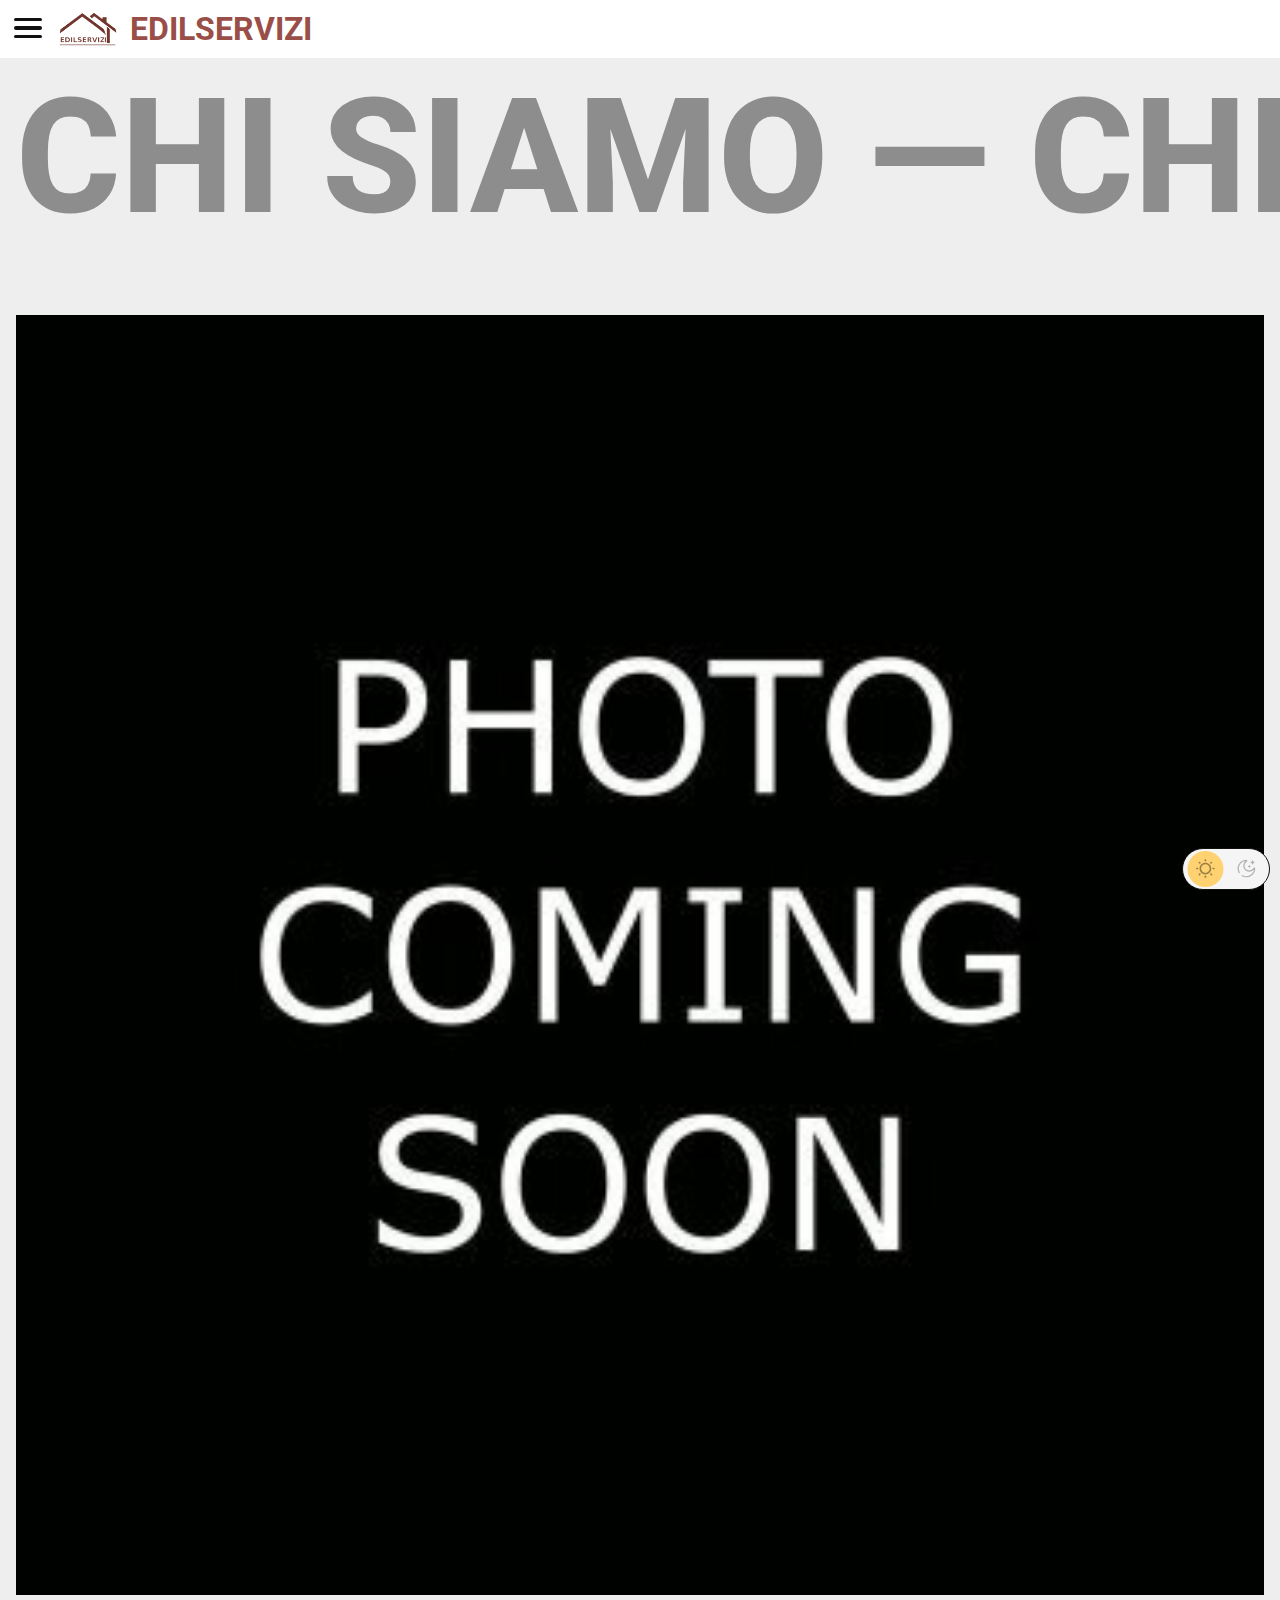
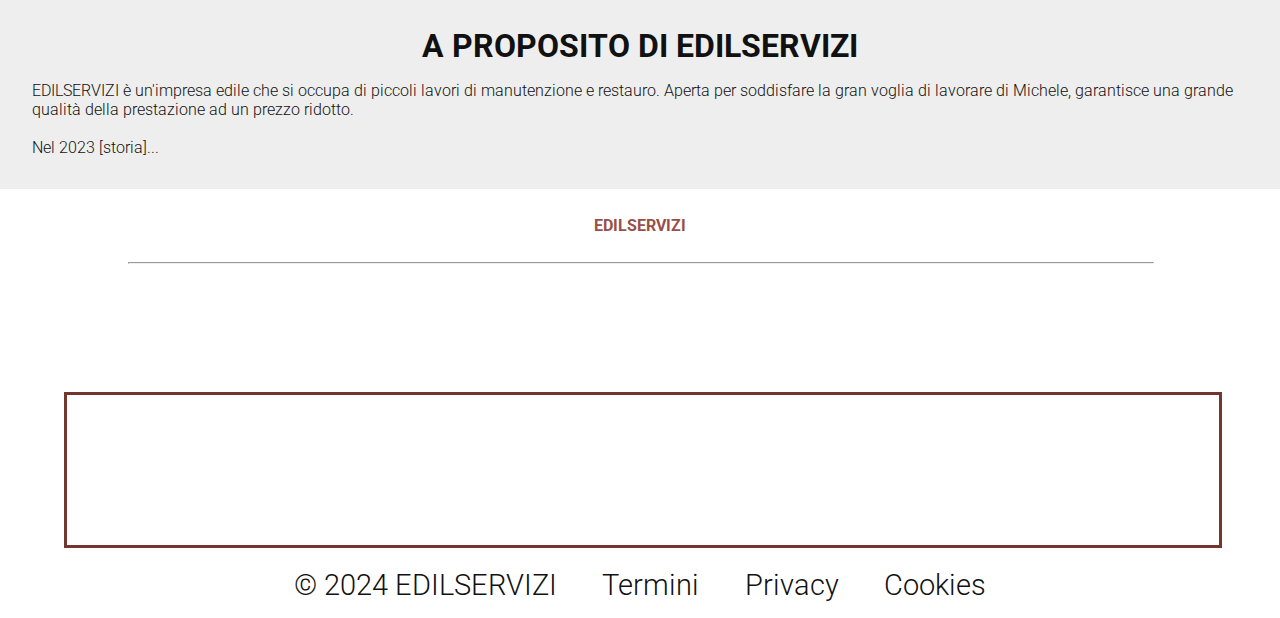
==== about.html @ 45cc283f "Update about.html" ====
<!DOCTYPE html>
<html lang="it" data-theme="dark">

<head>
    <meta charset="UTF-8">
    <meta name="viewport" content="width=device-width, initial-scale=1.0">
    <title>EdilServizi - info</title>


    <!-- Google tag (gtag.js) -->
    <script async src="https://www.googletagmanager.com/gtag/js?id=G-MM9E43FRGE"></script>
    <script>
      window.dataLayer = window.dataLayer || [];
      function gtag(){dataLayer.push(arguments);}
      gtag('js', new Date());
    
      gtag('config', 'G-MM9E43FRGE');
    </script>
    <script>
        //check local storage
        let localS = localStorage.getItem("theme"),
            themeToSet = localS;

        if (!localS) {
            themeToSet = window.matchMedia('(prefers-color-scheme: dark)').matches ? "dark" : "light";
        }

        document.documentElement.setAttribute("data-theme", themeToSet);
    </script>

    <link rel="shortcut icon" href="src/img/Loghi-EDILSERVIZI/Tiny/Tiny_logo_black.svg" type="image/x-icon" />

    <link rel="stylesheet" href="src/styles/style.css">
    <link rel="stylesheet" href="src/styles/about.css">
    <link rel="stylesheet" href="src/styles/navbar.css">
    <link rel="stylesheet" href="src/styles/footer.css">
</head>

<body>
    <!-- ------------------------ NAVBAR ------------------------ -->
    <header class="header">
        <input class="menuBTN" id="menu-BTN" type="checkbox"> <!-- pulsante del menu -->
        <label for="menu-BTN" class="menu_icon">
            <span class="nav_icon"></span> <!-- icona del menu -->
        </label>
        <a href="index.html" class="logo">EDILSERVIZI</a>
        <div class="menu_overlay">
            <ul class="menu">
                <li><a href="index.html">HOME</a></li>
                <li><a href="servizi.html">SERVIZI</a></li>
                <li><a href="contatti.html">CONTATTI</a></li>
                <li><a href="about.html" id="current">INFO</a></li>
            </ul>
        </div>

        <!-- ------------------------ THEME SWITCHER ------------------------ -->
        <div class="theme_switcher">
            <svg id="icon_sun" fill="var(--icon-sun)" height="24px" width="24px" version="1.1"
                xmlns="http://www.w3.org/2000/svg" viewBox="0 0 512 512" xmlns:xlink="http://www.w3.org/1999/xlink"
                enable-background="new 0 0 512 512">
                <g id="SVGRepo_bgCarrier" stroke-width="0" />
                <g id="SVGRepo_tracerCarrier" stroke-linecap="round" stroke-linejoin="round" />
                <g id="SVGRepo_iconCarrier">
                    <g>
                        <g>
                            <path
                                d="m256,105.5c-83.9,0-152.2,68.3-152.2,152.2 0,83.9 68.3,152.2 152.2,152.2 83.9,0 152.2-68.3 152.2-152.2 0-84-68.3-152.2-152.2-152.2zm0,263.5c-61.4,0-111.4-50-111.4-111.4 0-61.4 50-111.4 111.4-111.4 61.4,0 111.4,50 111.4,111.4 0,61.4-50,111.4-111.4,111.4z" />
                            <path
                                d="m256,74.8c11.3,0 20.4-9.1 20.4-20.4v-23c0-11.3-9.1-20.4-20.4-20.4-11.3,0-20.4,9.1-20.4,20.4v23c2.84217e-14,11.3 9.1,20.4 20.4,20.4z" />
                            <path
                                d="m256,437.2c-11.3,0-20.4,9.1-20.4,20.4v22.9c0,11.3 9.1,20.4 20.4,20.4 11.3,0 20.4-9.1 20.4-20.4v-22.9c0-11.2-9.1-20.4-20.4-20.4z" />
                            <path
                                d="m480.6,235.6h-23c-11.3,0-20.4,9.1-20.4,20.4 0,11.3 9.1,20.4 20.4,20.4h23c11.3,0 20.4-9.1 20.4-20.4 0-11.3-9.1-20.4-20.4-20.4z" />
                            <path
                                d="m54.4,235.6h-23c-11.3,0-20.4,9.1-20.4,20.4 0,11.3 9.1,20.4 20.4,20.4h22.9c11.3,0 20.4-9.1 20.4-20.4 0.1-11.3-9.1-20.4-20.3-20.4z" />
                            <path
                                d="M400.4,82.8L384.1,99c-8,8-8,20.9,0,28.9s20.9,8,28.9,0l16.2-16.2c8-8,8-20.9,0-28.9S408.3,74.8,400.4,82.8z" />
                            <path
                                d="m99,384.1l-16.2,16.2c-8,8-8,20.9 0,28.9 8,8 20.9,8 28.9,0l16.2-16.2c8-8 8-20.9 0-28.9s-20.9-7.9-28.9,0z" />
                            <path
                                d="m413,384.1c-8-8-20.9-8-28.9,0-8,8-8,20.9 0,28.9l16.2,16.2c8,8 20.9,8 28.9,0 8-8 8-20.9 0-28.9l-16.2-16.2z" />
                            <path
                                d="m99,127.9c8,8 20.9,8 28.9,0 8-8 8-20.9 0-28.9l-16.2-16.2c-8-8-20.9-8-28.9,0-8,8-8,20.9 0,28.9l16.2,16.2z" />
                        </g>
                    </g>
                </g>
            </svg>

            <svg id="icon_moon" fill="var(--icon-moon)" width="24px" height="24px" viewBox="0 0 24 24" fill="none"
                xmlns="http://www.w3.org/2000/svg">
                <g id="SVGRepo_bgCarrier" stroke-width="0" />
                <g id="SVGRepo_tracerCarrier" stroke-linecap="round" stroke-linejoin="round" />
                <g id="SVGRepo_iconCarrier">
                    <path
                        d="M19.9001 2.30719C19.7392 1.8976 19.1616 1.8976 19.0007 2.30719L18.5703 3.40247C18.5212 3.52752 18.4226 3.62651 18.298 3.67583L17.2067 4.1078C16.7986 4.26934 16.7986 4.849 17.2067 5.01054L18.298 5.44252C18.4226 5.49184 18.5212 5.59082 18.5703 5.71587L19.0007 6.81115C19.1616 7.22074 19.7392 7.22074 19.9001 6.81116L20.3305 5.71587C20.3796 5.59082 20.4782 5.49184 20.6028 5.44252L21.6941 5.01054C22.1022 4.849 22.1022 4.26934 21.6941 4.1078L20.6028 3.67583C20.4782 3.62651 20.3796 3.52752 20.3305 3.40247L19.9001 2.30719Z" />
                    <path
                        d="M16.0328 8.12967C15.8718 7.72009 15.2943 7.72009 15.1333 8.12967L14.9764 8.52902C14.9273 8.65407 14.8287 8.75305 14.7041 8.80237L14.3062 8.95987C13.8981 9.12141 13.8981 9.70107 14.3062 9.86261L14.7041 10.0201C14.8287 10.0694 14.9273 10.1684 14.9764 10.2935L15.1333 10.6928C15.2943 11.1024 15.8718 11.1024 16.0328 10.6928L16.1897 10.2935C16.2388 10.1684 16.3374 10.0694 16.462 10.0201L16.8599 9.86261C17.268 9.70107 17.268 9.12141 16.8599 8.95987L16.462 8.80237C16.3374 8.75305 16.2388 8.65407 16.1897 8.52902L16.0328 8.12967Z" />
                    <path
                        d="M21.0672 11.8568L20.4253 11.469L21.0672 11.8568ZM12.1432 2.93276L11.7553 2.29085V2.29085L12.1432 2.93276ZM7.37554 20.013C7.017 19.8056 6.5582 19.9281 6.3508 20.2866C6.14339 20.6452 6.26591 21.104 6.62446 21.3114L7.37554 20.013ZM2.68862 17.3755C2.89602 17.7341 3.35482 17.8566 3.71337 17.6492C4.07191 17.4418 4.19443 16.983 3.98703 16.6245L2.68862 17.3755ZM21.25 12C21.25 17.1086 17.1086 21.25 12 21.25V22.75C17.9371 22.75 22.75 17.9371 22.75 12H21.25ZM2.75 12C2.75 6.89137 6.89137 2.75 12 2.75V1.25C6.06294 1.25 1.25 6.06294 1.25 12H2.75ZM15.5 14.25C12.3244 14.25 9.75 11.6756 9.75 8.5H8.25C8.25 12.5041 11.4959 15.75 15.5 15.75V14.25ZM20.4253 11.469C19.4172 13.1373 17.5882 14.25 15.5 14.25V15.75C18.1349 15.75 20.4407 14.3439 21.7092 12.2447L20.4253 11.469ZM9.75 8.5C9.75 6.41182 10.8627 4.5828 12.531 3.57467L11.7553 2.29085C9.65609 3.5593 8.25 5.86509 8.25 8.5H9.75ZM12 2.75C11.9115 2.75 11.8077 2.71008 11.7324 2.63168C11.6686 2.56527 11.6538 2.50244 11.6503 2.47703C11.6461 2.44587 11.6482 2.35557 11.7553 2.29085L12.531 3.57467C13.0342 3.27065 13.196 2.71398 13.1368 2.27627C13.0754 1.82126 12.7166 1.25 12 1.25V2.75ZM21.7092 12.2447C21.6444 12.3518 21.5541 12.3539 21.523 12.3497C21.4976 12.3462 21.4347 12.3314 21.3683 12.2676C21.2899 12.1923 21.25 12.0885 21.25 12H22.75C22.75 11.2834 22.1787 10.9246 21.7237 10.8632C21.286 10.804 20.7293 10.9658 20.4253 11.469L21.7092 12.2447ZM12 21.25C10.3139 21.25 8.73533 20.7996 7.37554 20.013L6.62446 21.3114C8.2064 22.2265 10.0432 22.75 12 22.75V21.25ZM3.98703 16.6245C3.20043 15.2647 2.75 13.6861 2.75 12H1.25C1.25 13.9568 1.77351 15.7936 2.68862 17.3755L3.98703 16.6245Z" />
                </g>
            </svg>
        </div>
    </header>

    <!-- ----------------- BODY ----------------- -->
    <main class="main">
        <div id="container">
            <div class="stage_animation">
                <p>CHI SIAMO &#8213 CHI SIAMO &#8213 </p>
                <p>CHI SIAMO &#8213 CHI SIAMO &#8213 </p>
            </div>
        </div>

        <!-- body content -->
        <figure class="card">
            <img src="src/img/about.jpg" alt="foto">
            <figcaption>
                <h1 class="title">A PROPOSITO DI EDILSERVIZI</h1>
                <p class="description">
                    EDILSERVIZI è un'impresa edile che si occupa di piccoli lavori di manutenzione e
                    restauro. Aperta per soddisfare la gran voglia di lavorare di Michele, garantisce una grande qualità
                    della prestazione ad un prezzo ridotto.<br><br>
                    Nel 2023 [storia]...
                </p>
            </figcaption>
        </figure>
    </main>

    <!-- ------------------------ FOOTER ------------------------ -->
    <footer class="footer">
        <!-- logo -->
        <div class="logo">
            EDILSERVIZI
        </div>
        <hr>
        <iframe
            src="https://www.google.com/maps/embed?pb=!1m18!1m12!1m3!1d37508.688078552994!2d11.393541158656216!3d45.67391308944273!2m3!1f0!2f0!3f0!3m2!1i1024!2i768!4f13.1!3m3!1m2!1s0x4778b4feed465a89%3A0xb31614d63e135431!2sVia%20Schio%2C%2052%2C%2036034%20Malo%20VI!5e0!3m2!1sit!2sit!4v1707745678260!5m2!1sit!2sit"
            width="90%" height="100%" style="border: solid 3px #72362f; margin-left: 5%;" allowfullscreen=""
            loading="lazy" referrerpolicy="no-referrer-when-downgrade">
        </iframe>
        <!-- copiright -->
        <div class="copiright">© 2024 EDILSERVIZI
            <a href="#Termini">Termini</a>
            <a href="#Privacy">Privacy</a>
            <a href="#Cookies">Cookies</a>
        </div>
    </footer>


    <!-- ----------------- SCRIPT ----------------- -->
    <script src="src/scripts/navbar.js" type="text/javascript"></script>
</body>

</html>
---- src/styles/style.css ----
/* importo il font "Roboto" */
@import url('https://fonts.googleapis.com/css2?family=Roboto:ital,wght@0,100;0,300;0,400;0,500;0,700;0,900;1,100;1,300;1,400;1,500;1,700;1,900&display=swap');


:root[data-theme="light"] {

    --bg-headfoot-color: #ffffff;
    --scrollbar-track-color: #acacac;
    --text-default-color: #111;
    --bg-default-color: #eee;
    --bg-lighter-color: #eee;
    --bg-darker-color: #ffffff;
    --special-color: #994f47;
    --default-overlay: #9191919c;
    --link-overlay: #000000;
    --default-button-bg: #b1b1b1;
    --default-button-hover-bg: #aa6058;
    --default-button-p-bg: #c9c8c8;
    --stage-anim-color: #8d8d8d;
    --main-title-shadow: #555;


    --switch-bg: #f5f5f5;
    --switch-circle-bg: #ffd271;
    --icon-sun: #997f44;
    --icon-moon: #b1b0b5;
    --left-value: .28rem;
}

:root[data-theme="dark"] {

    --bg-headfoot-color: #181818;
    --scrollbar-track-color: #333;
    --text-default-color: #eee;
    --bg-default-color: #000;
    --bg-lighter-color: #111;
    --bg-darker-color: #080808;
    --special-color: #72362f;
    --default-overlay: #333;
    --link-overlay: #ffffff;
    --default-button-bg: #222;
    --default-button-p-bg: #333;
    --stage-anim-color: #333;
    --main-title-shadow: #000;


    --switch-bg: #181818;
    --switch-circle-bg: #333333;
    --icon-sun: #b1b0b5;
    --icon-moon: #4c4469;
    --left-value: 2.853rem;
}


/* ----------------- GENERICO ----------------- */
* > * {
    transition-property: color, background-color, border-color;
    transition-duration: .5s;
    transition-timing-function: ease-in-out;
    transition-delay: 0s;
}

html,
body {
    margin: 0;
    font-family: "Roboto", sans-serif;
    font-weight: 300;
    font-style: normal;
    background-color: var(--bg-lighter-color);
    color: var(--text-default-color);
    max-width: 100vw;
}

/* evidenziazione */
*::selection {
    background: #532e29cc;
    color: var(--text-default-color);
}

*::-moz-selection {
    background: #532e29cc;
    color: var(--text-default-color);
}

/* links generici */
a {
    color: var(--text-default-color);
}




/* ----------------- BODY (main) ----------------- */

.main {
    min-height: calc(100vh - 51px);
    padding-top: 4rem;
}

/* SCROLL TEXT INFINITO (lo metto sotto all'header nel main di solito) */
/* container generico (non spaziato dall'header) */
.main #container {
    overflow: hidden;
    margin-bottom: 3rem;
}

/* container della home (gia spaziato dall'header) */
.main #home_container {
    overflow: hidden;
    margin-bottom: 3rem;
}

.main .stage_animation {
    padding: 0;
    white-space: nowrap;
    display: inline-block;
    background-color: var(--bg-lighter-color);
}

.main .stage_animation p {
    margin: 0 1rem;
    display: inline-block;
    font-family: "Roboto", sans-serif;
    font-weight: 800;
    font-size: 10rem;
    color: var(--stage-anim-color);
}

.stage_animation {
    animation: stage_animation 10s linear infinite;
}


/* ----------------- DESKTOP GUI ----------------- */

@media (min-width: 1281px) {

    /* generico */
    .main {
        font-size: large;
        padding-top: 0;
    }
}


/* ----------------- SPECIFICO ----------------- */
.color_red {
    color: var(--special-color);
}


/* ----------------- ANIMAZIONI ----------------- */
@keyframes stage_animation {
    0% {
        transform: translate3d(0, 0, 0);
    }

    100% {
        transform: translate3d(-50%, 0, 0);
    }
}
---- src/styles/about.css ----
.main .card {
    display: flex;
    flex-direction: column;
    padding: 1rem;
}

.main .card img {
    width: 100%;
    height: 100vw;
    object-fit: cover;
}

.main .card figcaption {
    padding: 1rem;
}

.main .card .description {
    margin: 0;
}

.main .card .title {
    text-align: center;
    padding: 1rem 0;
}



/* ----------------- DESKTOP GUI ----------------- */

@media (min-width: 1281px) {
    .main .card {
        flex-direction: row;
        padding: 10rem;
    }

    .main .card img {
        width: 100rem;
        height: 30vw;
        object-fit: cover;
        margin: 1rem 3rem;
    }

    .main .card figcaption {
        font-size: larger;
        word-spacing: .33rem;
    }

    .main .card .title {
        text-align: left;
    }
}
---- src/styles/navbar.css ----
* {
    /* tmp */
    margin: 0;
    padding: 0;
}



/* -------------------- CONTENITORE NAVBAR -------------------- */
.header {
    background-color: var(--bg-headfoot-color);
    color: var(--text-default-color);
    position: fixed;
    width: 100%;
    top: 0;
    left: 0;
    z-index: 100;
    height: 3.6rem;
}


/* -------------------- NOME AZIENDA -------------------- */
/* contenitore nome */
.header .logo {
    float: left;
    font-size: 2rem;
    height: 100%;
    color: var(--special-color);
    text-decoration: none;
    font-weight: bold;
    display: flex;
    align-items: center;
}

.header .logo::before {
    content: "";
    display: inline-block;
    height: 4rem;
    width: 4rem;
    margin-right: 10px;
    background-image: url(../img/Loghi-EDILSERVIZI/Medium/Logo_bordeaux.png);
    background-position: 0 0;
    background-size: contain;
}


/* -------------------- HAMBURGER MENU -------------------- */
/* contenitore menu (label) */
.header .menu_icon {
    display: flex;
    justify-content: center;
    align-items: center;
    width: 3.5rem;
    height: 3.5rem;
    float: left;
    position: relative;
    cursor: pointer;
    z-index: 102;
}

/* logo del menu */
.header .menu_icon .nav_icon {
    height: 6%;
    width: 50%;
    background: var(--text-default-color);
    position: absolute;
    border-radius: 10rem;
}

.header .menu_icon .nav_icon:before,
.header .menu_icon .nav_icon:after {
    background: var(--text-default-color);
    display: block;
    position: absolute;
    height: 100%;
    width: 100%;
    content: "";
    transition: all .2s ease-out;
    border-radius: 10rem;
}

.header .menu_icon .nav_icon:before {
    top: 250%;
}

.header .menu_icon .nav_icon::after {
    bottom: 250%;
}


/* -------------------- MENU -------------------- */
/* overlay del menu */
.header .menu_overlay {
    background: transparent;
    width: 0;
    height: 100vh;
}

/* contenitore del menu (ul) */
.header .menu {
    background-color: var(--bg-headfoot-color);
    clear: both;
    margin: 0;
    padding: 0;
    list-style-type: none;
    overflow: hidden;
    height: 100vh;
    width: 0;
    transition: all .2s ease-out;
    text-align: left;

    position: absolute;
    z-index: 98;
    top: 0;
    padding-top: 3.6rem;
}

/* links del menu (li) */
.header .menu a {
    display: block;
    width: 100%;
    padding: 1rem 0.5rem;
    outline-style: none;
    text-decoration: none;
    color: var(--text-default-color);
    font-weight: bold;
    font-size: 1.5rem;
}

/* link del menu della pagine corrente (es home in index.html) */
.header .menu #current {
    background: var(--special-color);
}

/* nascondo la checkbox */
.header .menuBTN {
    display: none;
}


/* -------------------- SCOMPARSA MENU -------------------- */
.header .menuBTN:checked~.menu_overlay .menu {
    width: 70vw;
    z-index: 100;
}

.header .menuBTN:checked~.header {
    background-color: transparent;
}

.header .menuBTN:checked~.menu_overlay {
    background: #0000009c;
    position: absolute;
    z-index: 99;
    width: 100vw;
}

/* creo la X al posto dell'hamburger menu */
.header .menuBTN:checked~.menu_icon .nav_icon {
    background-color: transparent;
    animation: spin .5s ease 0s 1;
}

.header .menuBTN:checked~.menu_icon .nav_icon::before {
    rotate: -45deg;
    top: 0;
}

.header .menuBTN:checked~.menu_icon .nav_icon::after {
    rotate: 45deg;
    top: 0;
}


/* ----------------- SCROLL BAR DEL MENU A TENDINA (in caso di overflow) ----------------- */
.header::-webkit-scrollbar {
    width: 0;
}




/* ----------------- THEME SWITCHER ----------------- */
.theme_switcher {
    z-index: 200;
    height: 36px;
    background-color: var(--switch-bg);
    border-radius: 50px;
    display: flex;
    flex-direction: row;
    align-items: center;
    justify-content: space-between;
    cursor: pointer;
    padding: .13rem .13rem;
    position: fixed;
    width: 5.1rem;
    bottom: 10px;
    right: 10px;
    border: solid 1px #111;
}

.theme_switcher svg {
    z-index: 102;
    padding: .66rem;
}

.theme_switcher::after {
    content: "";
    position: absolute;
    width: 2.22rem;
    height: 2.22rem;
    background-color: var(--switch-circle-bg);
    border-radius: 50px;
    z-index: 101;
    left: 0;
    transform: translateX(var(--left-value));
    transition: .25s ease-in-out;
}





/* ----------------- DESKTOP GUI ----------------- */
@media (min-width: 1281px) {
    body {
        width: 87%;
        position: absolute;
        right: 0;
    }

    .header {
        width: 13%;
        height: 100vh;
        display: flex;
        justify-content: center;
    }

    .header .logo {
        position: absolute;
        z-index: 102;
        font-size: calc(1rem + 1vw);
        padding: 2vh 0;
        flex-direction: column;
        height: auto;
    }

    .header .logo::before {
        display: inline-block;
        height: 6rem;
        width: 6rem;
    }

    .header .menu_icon {
        display: none;
    }

    .header .menu_overlay,
    .header .menu_overlay .menu {
        width: 100%;
    }

    .header .menu_overlay .menu {
        padding-top: 8rem;
    }

    .header .menu_overlay .menu::before {
        content: "";
        display: block;
        width: 100%;
        height: 6.5vh;
    }

    .header .menu_overlay .menu a {
        font-size: calc(.3rem + 1vw);
        padding-left: 5%;
        font-weight: 400;
    }

    .header .menu_overlay .menu a:hover {
        background: var(--default-overlay);
    }

    /* ----------------- THEME SWITCHER ----------------- */
    .theme_switcher {
        top: 10px;
        bottom: auto;
    }
}



/* ----------------- ANIMAZIONI ----------------- */
/* spin */
@keyframes spin {
    from {
        transform: rotate(0deg);
    }

    to {
        transform: rotate(180deg);
    }
}
---- src/styles/footer.css ----
/* -------------------- CONTENITORE FOOTER -------------------- */
.footer {
    position: relative;
    background-color: var(--bg-headfoot-color);
    color: var(--text-default-color);
    width: 100%;
    bottom: 0;
    z-index: 99;

    min-height: 5vh;
}

/* linea che separa il nome dell'azienda dal resto */
.footer hr {
    width: 80%;
    margin-left: 10%;
    margin-bottom: 10%;
}


/* -------------------- CONTENITORE "TITOLO" -------------------- */
.footer .logo {
    text-align: center;
    padding: 3vh 0;
    color: var(--special-color);
    font-weight: bold;
}


/* -------------------- CONTENITORE "ORARI" -------------------- */
.footer .orari_container {
    display: flex;
    align-items: center;
    justify-content: center;
    flex-direction: column;
}

.footer .orari_container .orari {
    list-style-type: none;
    text-align: right;
    padding: .3rem;
}

.footer .orari_container .title {
    font-size: 1rem;
    padding: .3rem;
}


/* -------------------- CONTENITORE COPIRIGHT -------------------- */
.footer .copiright {
    clear: both;
    font-size: calc(2vw + 3px);
    text-align: center;
    position: relative;
    bottom: 0;
    padding: 1rem 0;
}

/* links copiright */
.footer .copiright a {
    padding-left: 3vw;
    text-decoration: none;
    color: inherit;
}

.footer .copiright a:hover {
    color: var(--special-color);
}

.footer .copiright a:focus {
    outline: none;
}



/* ----------------- DESKTOP GUI ----------------- */
@media (min-width: 1281px) {

    /* linea che separa il nome dell'azienda dal resto */
    .footer hr {
        display: none;
    }

    /* -------------------- CONTENITORE COPIRIGHT -------------------- */
    .footer .copiright {
        font-size: 1rem;
    }

    /* -------------------- CONTENITORE "TITOLO" -------------------- */
    .footer .logo {
        padding: 0 2rem;
        height: calc(9vw);
        max-height: calc(50px + 3vw);
        display: flex;
        align-items: center;
        justify-content: center;
        font-size: 3vw;
    }


    /* -------------------- CONTENITORE "ORARI" -------------------- */
    .footer .orari_container {
        flex-direction: row;
        margin-top: 3rem;
        margin-bottom: 2rem;
    }

    .footer .orari_container .orari {
        margin-left: 8rem;
    }
}





/* ----------------- SCROLL BAR ----------------- */

/* al posto di html:: si puo mettere un qualsiasi elemento che ha bisogno di una scroll-bar */
html::-webkit-scrollbar {
    width: 15px;
}

/* barra laterale della scrollbar */
html::-webkit-scrollbar-track {
    background: var(--scrollbar-track-color);
    box-shadow: inset 0 0 5px rgb(0, 0, 0);
}

/* barretta che si muove nella scrollbar-track */
html::-webkit-scrollbar-thumb {
    background: var(--special-color);
    box-shadow: inset 0 0 5px #111;
    border-radius: 1em;
}
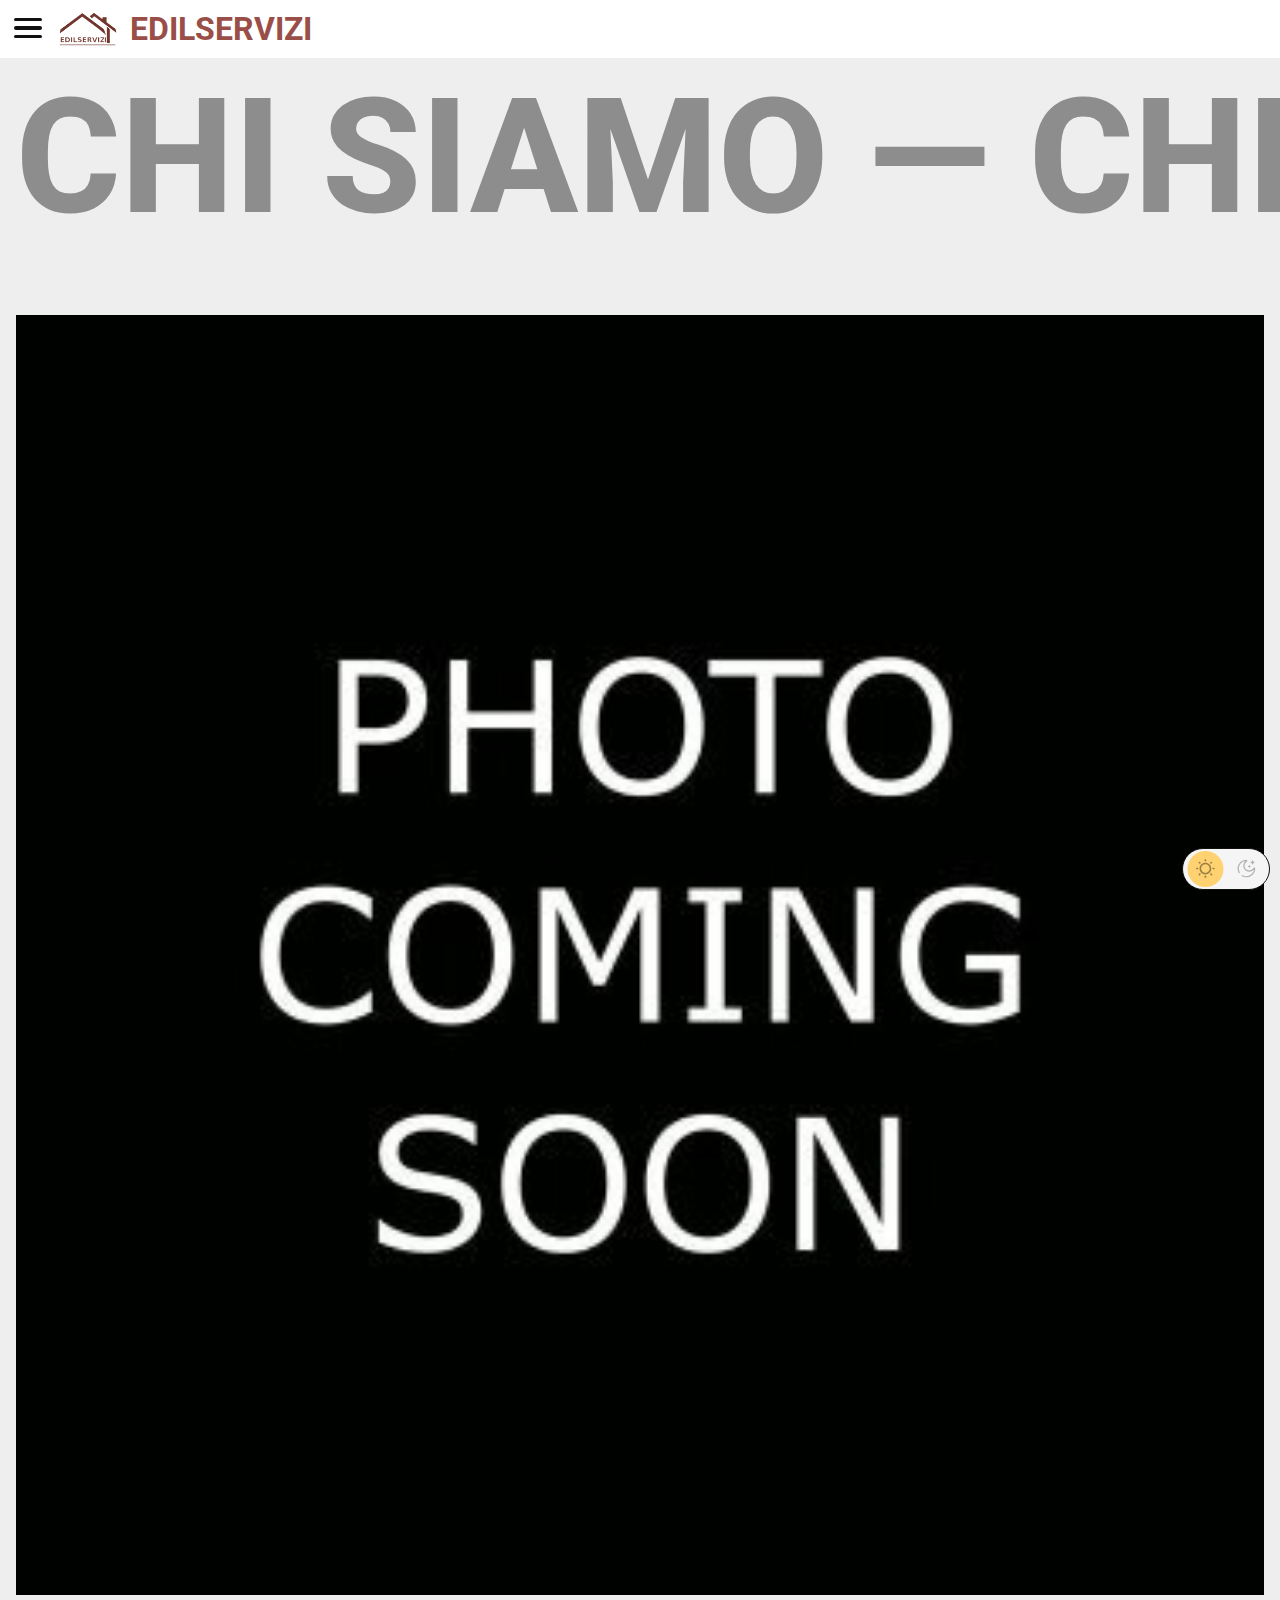
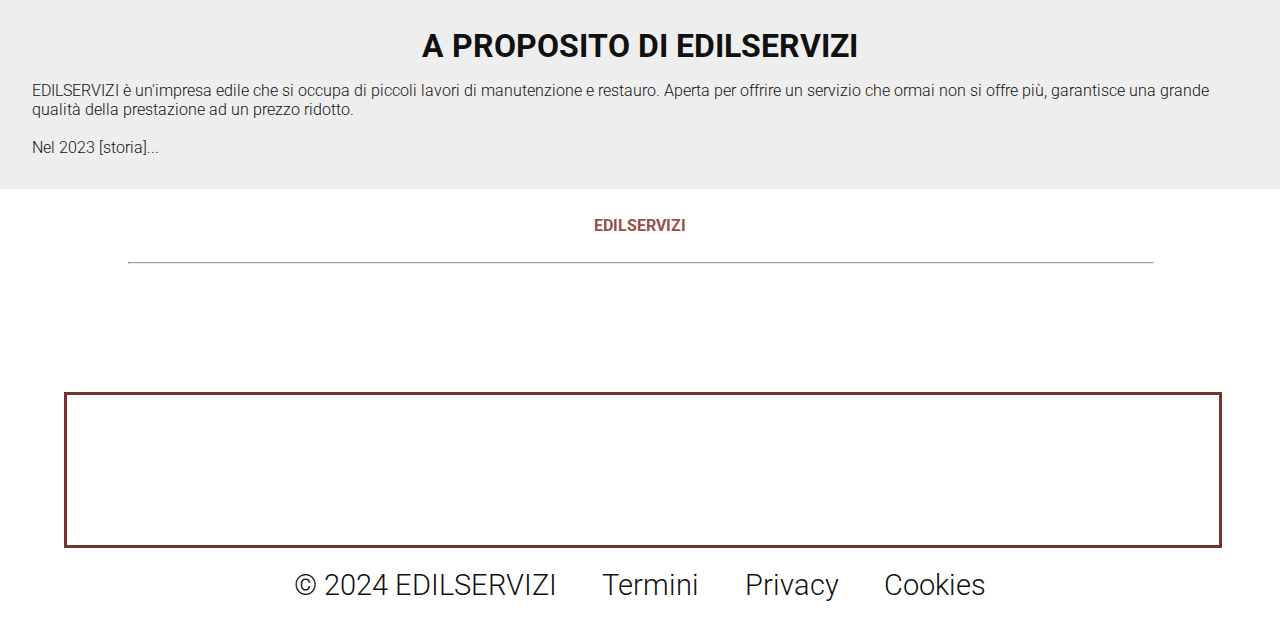
==== commit e7393db4: "Update about.html" ====
--- a/about.html
+++ b/about.html
@@ -118,7 +118,7 @@
                 <h1 class="title">A PROPOSITO DI EDILSERVIZI</h1>
                 <p class="description">
                     EDILSERVIZI è un'impresa edile che si occupa di piccoli lavori di manutenzione e
-                    restauro. Aperta per soddisfare la gran voglia di lavorare di Michele, garantisce una grande qualità
+                    restauro. Aperta per offrire un servizio che ormai non si offre più, garantisce una grande qualità
                     della prestazione ad un prezzo ridotto.<br><br>
                     Nel 2023 [storia]...
                 </p>
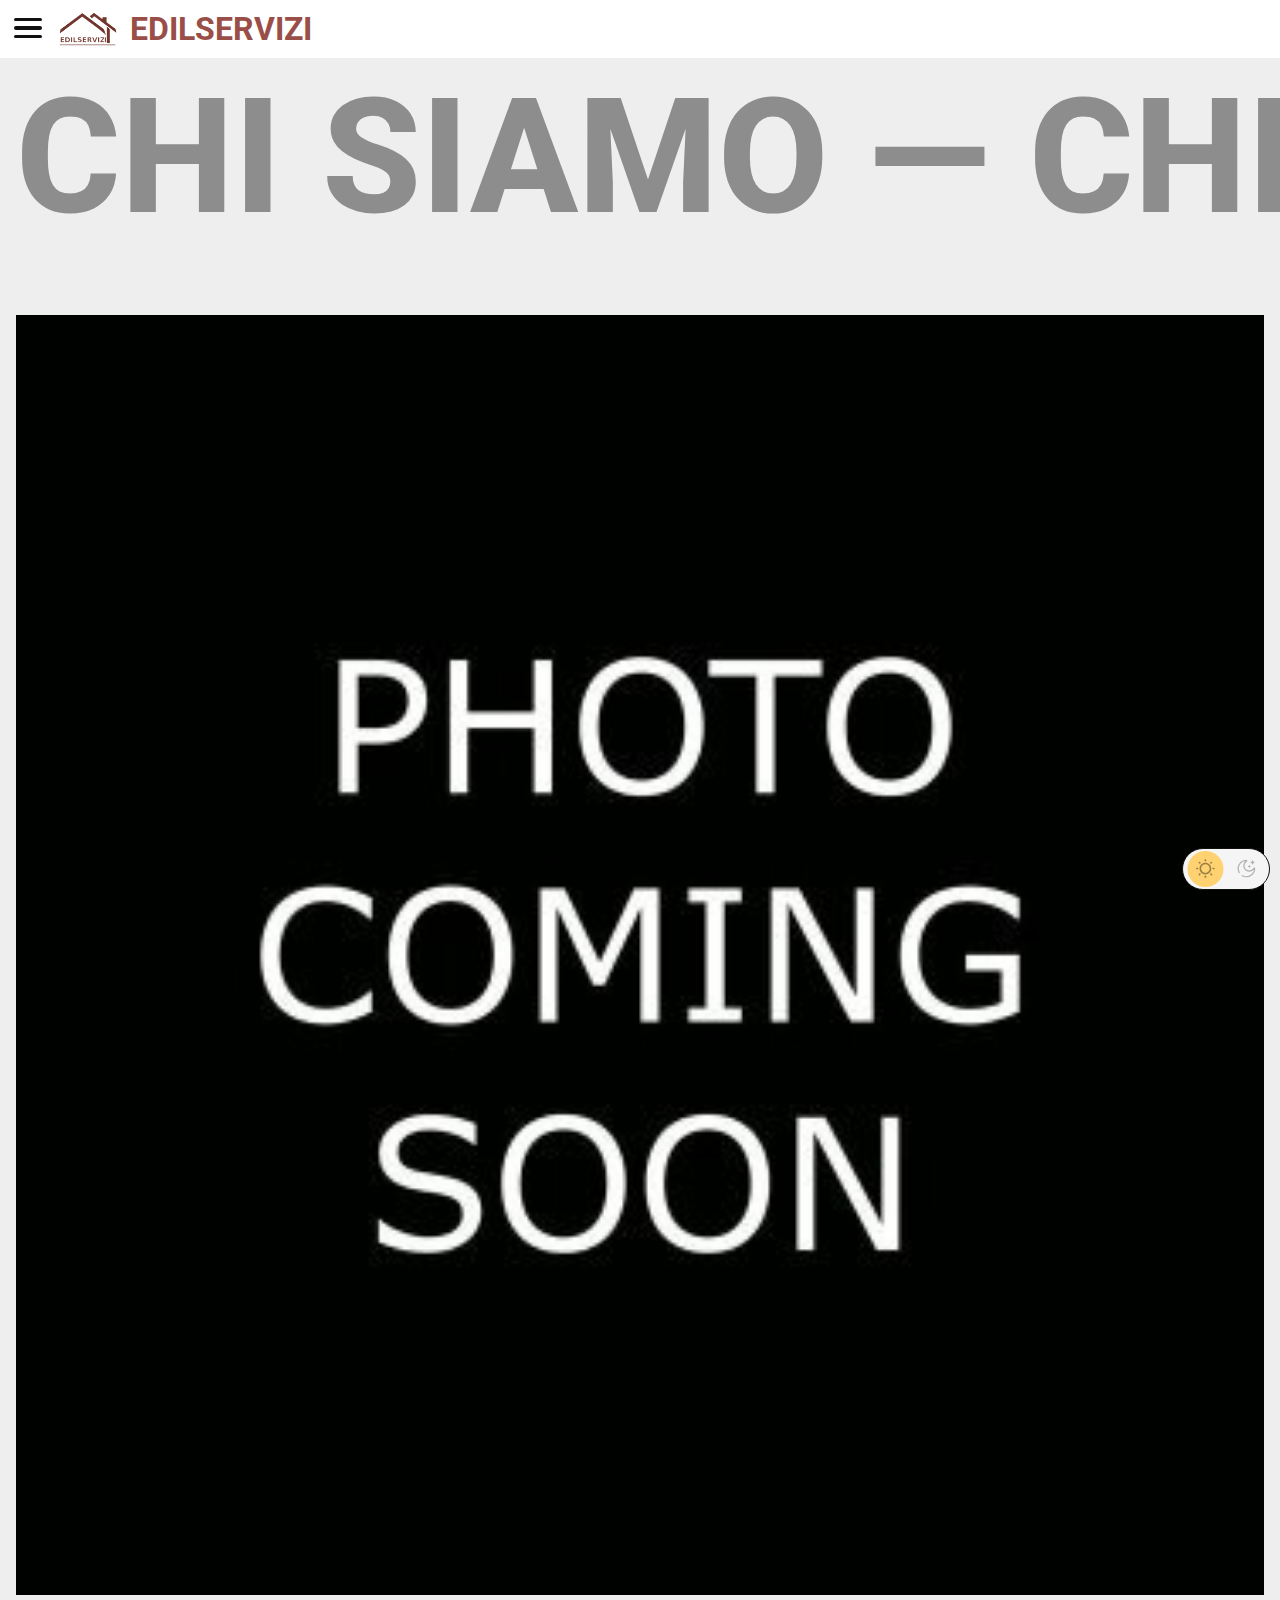
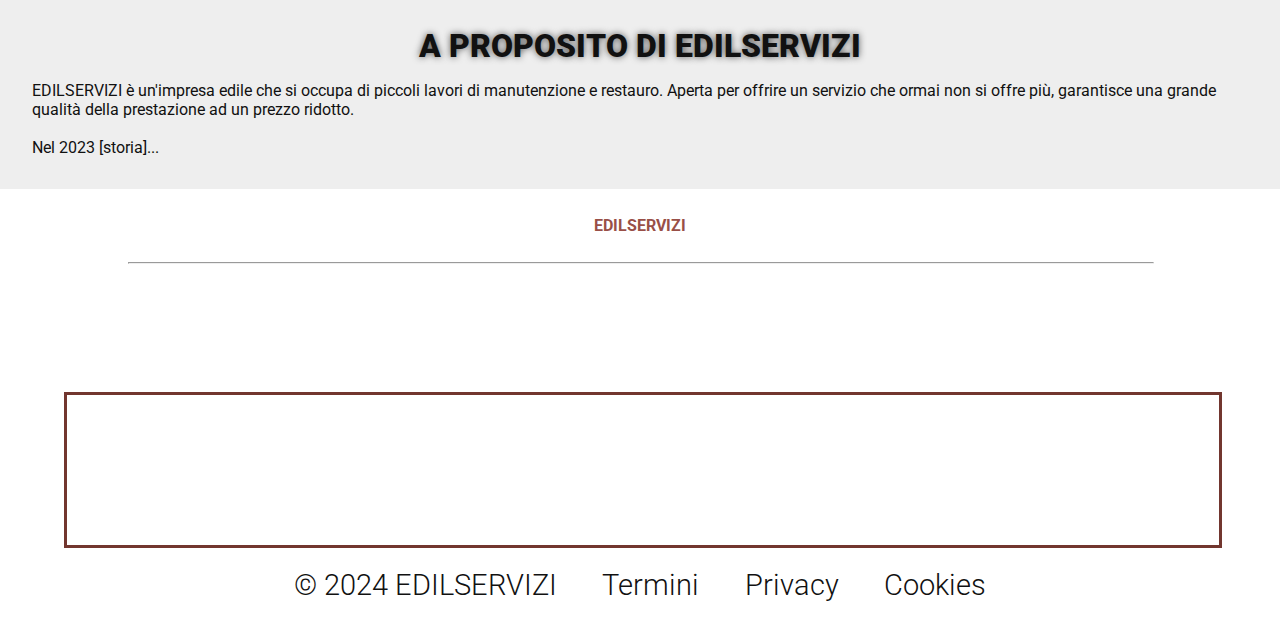
==== commit ea6811d7: "Add files via upload" ====
--- a/about.html
+++ b/about.html
@@ -10,12 +10,14 @@
     <!-- Google tag (gtag.js) -->
     <script async src="https://www.googletagmanager.com/gtag/js?id=G-MM9E43FRGE"></script>
     <script>
-      window.dataLayer = window.dataLayer || [];
-      function gtag(){dataLayer.push(arguments);}
-      gtag('js', new Date());
+        window.dataLayer = window.dataLayer || [];
+        function gtag() { dataLayer.push(arguments); }
+        gtag('js', new Date());
+
+        gtag('config', 'G-MM9E43FRGE');
+    </script>
     
-      gtag('config', 'G-MM9E43FRGE');
-    </script>
+    <!-- THEME LOCAL FILE CHECK -->
     <script>
         //check local storage
         let localS = localStorage.getItem("theme"),
@@ -28,7 +30,7 @@
         document.documentElement.setAttribute("data-theme", themeToSet);
     </script>
 
-    <link rel="shortcut icon" href="src/img/Loghi-EDILSERVIZI/Tiny/Tiny_logo_black.svg" type="image/x-icon" />
+    <link rel="shortcut icon" href="src/img/icon.png" type="image/x-icon" />
 
     <link rel="stylesheet" href="src/styles/style.css">
     <link rel="stylesheet" href="src/styles/about.css">
@@ -133,7 +135,7 @@
             EDILSERVIZI
         </div>
         <hr>
-        <iframe
+        <iframe title="map"
             src="https://www.google.com/maps/embed?pb=!1m18!1m12!1m3!1d37508.688078552994!2d11.393541158656216!3d45.67391308944273!2m3!1f0!2f0!3f0!3m2!1i1024!2i768!4f13.1!3m3!1m2!1s0x4778b4feed465a89%3A0xb31614d63e135431!2sVia%20Schio%2C%2052%2C%2036034%20Malo%20VI!5e0!3m2!1sit!2sit!4v1707745678260!5m2!1sit!2sit"
             width="90%" height="100%" style="border: solid 3px #72362f; margin-left: 5%;" allowfullscreen=""
             loading="lazy" referrerpolicy="no-referrer-when-downgrade">
@@ -151,4 +153,4 @@
     <script src="src/scripts/navbar.js" type="text/javascript"></script>
 </body>
 
-</html>
+</html>--- a/src/styles/about.css
+++ b/src/styles/about.css
@@ -16,11 +16,14 @@
 
 .main .card .description {
     margin: 0;
+    font-weight: 400;
 }
 
 .main .card .title {
     text-align: center;
+    font-weight: 900;
     padding: 1rem 0;
+    text-shadow:  var(--main-title-shadow) 0 0 7px;
 }
 
 
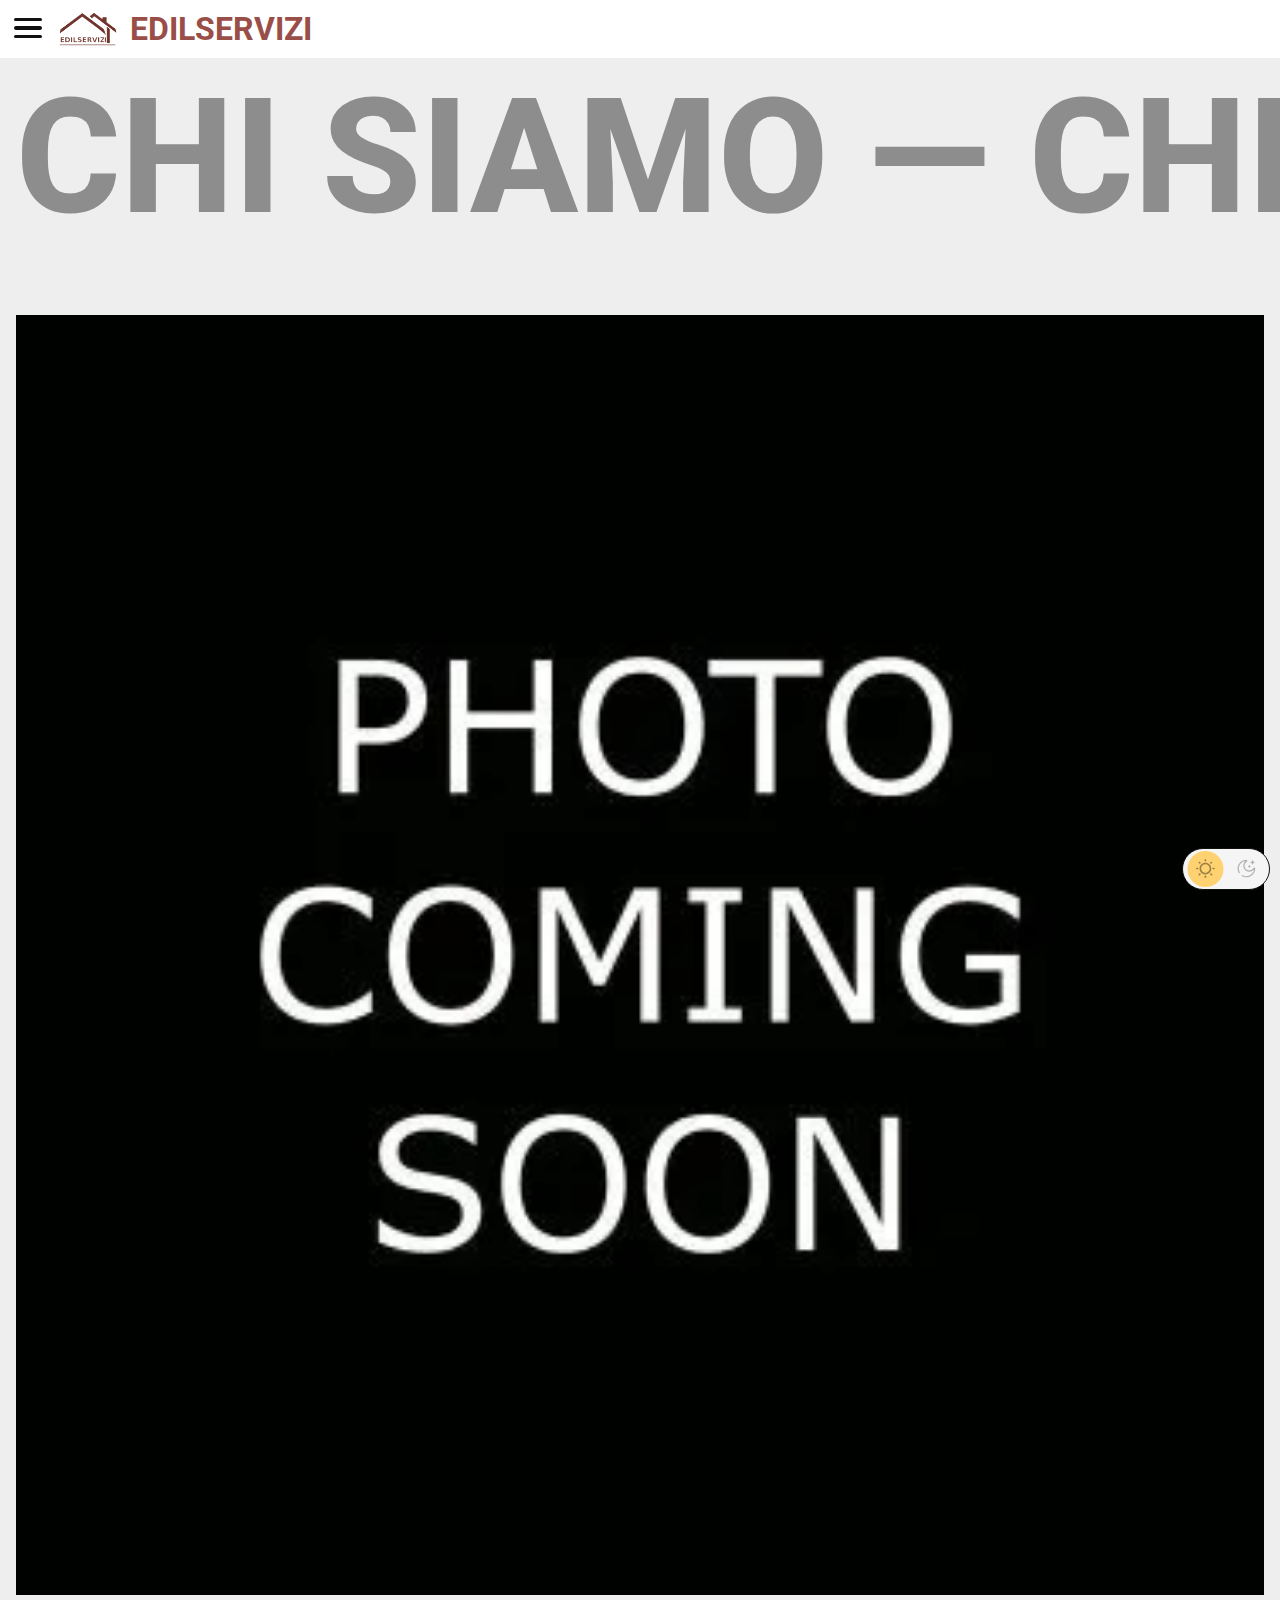
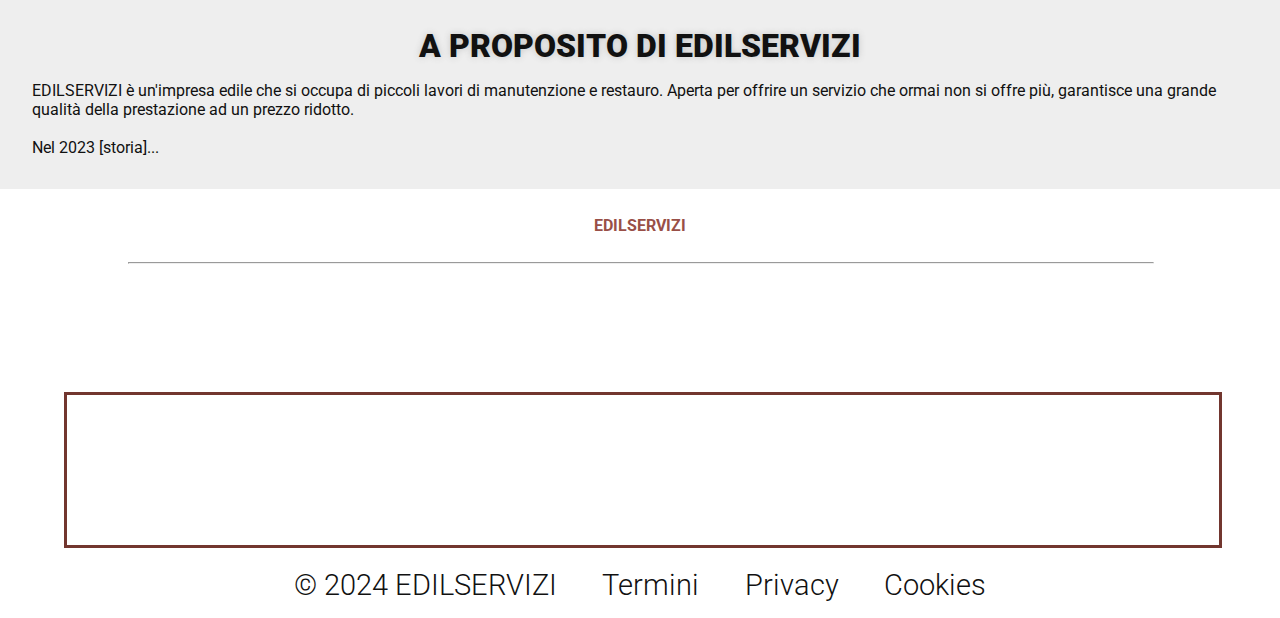
==== commit 6064215d: "Add files via upload" ====
--- a/about.html
+++ b/about.html
@@ -30,7 +30,7 @@
         document.documentElement.setAttribute("data-theme", themeToSet);
     </script>
 
-    <link rel="shortcut icon" href="src/img/icon.png" type="image/x-icon" />
+    <link rel="shortcut icon" href="src/img/icon.webp" type="image/x-icon" />
 
     <link rel="stylesheet" href="src/styles/style.css">
     <link rel="stylesheet" href="src/styles/about.css">
@@ -115,7 +115,7 @@
 
         <!-- body content -->
         <figure class="card">
-            <img src="src/img/about.jpg" alt="foto">
+            <img src="src/img/about.webp" alt="foto">
             <figcaption>
                 <h1 class="title">A PROPOSITO DI EDILSERVIZI</h1>
                 <p class="description">
--- a/src/styles/style.css
+++ b/src/styles/style.css
@@ -17,7 +17,7 @@
     --default-button-hover-bg: #aa6058;
     --default-button-p-bg: #c9c8c8;
     --stage-anim-color: #8d8d8d;
-    --main-title-shadow: #555;
+    --main-title-shadow: #c5c5c5;
 
 
     --switch-bg: #f5f5f5;
--- a/src/styles/navbar.css
+++ b/src/styles/navbar.css
@@ -130,6 +130,8 @@
 /* link del menu della pagine corrente (es home in index.html) */
 .header .menu #current {
     background: var(--special-color);
+    position: relative;
+    text-shadow: var(--main-title-shadow) 0 0 2px;
 }
 
 /* nascondo la checkbox */
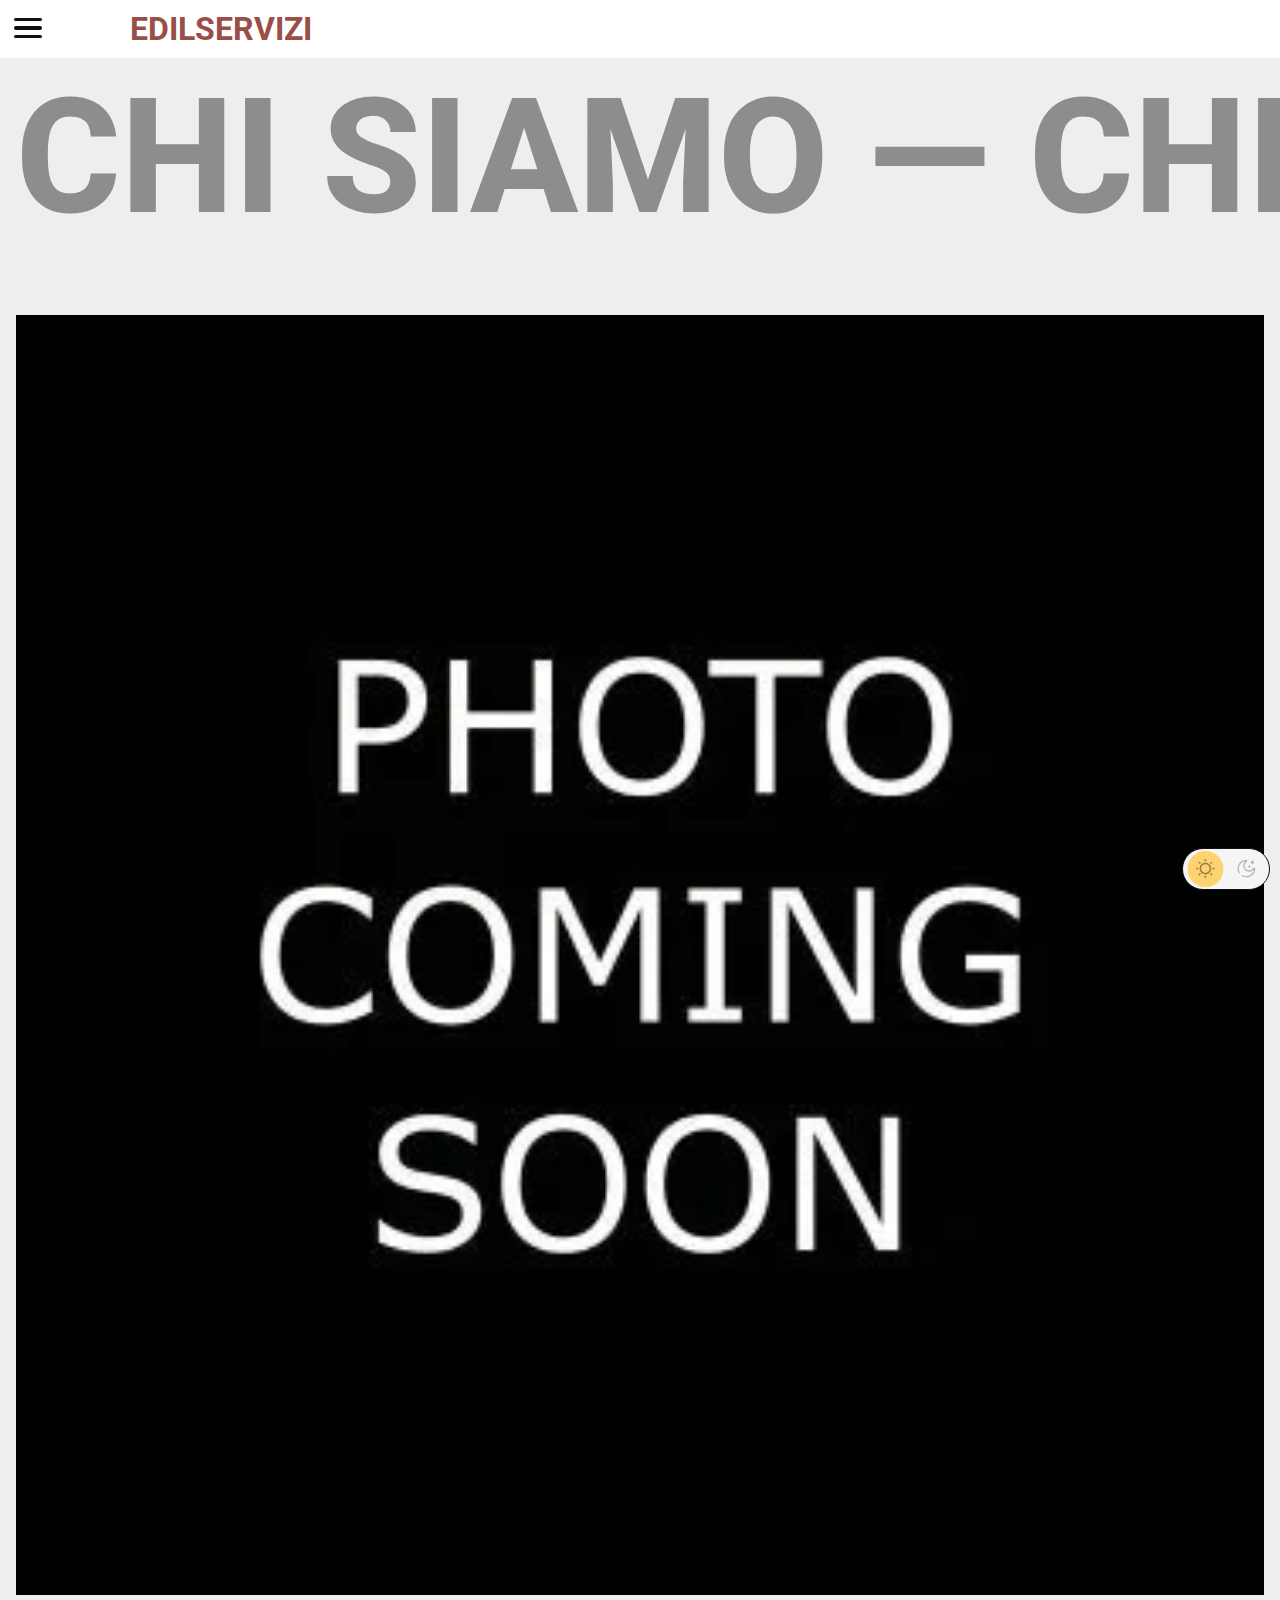
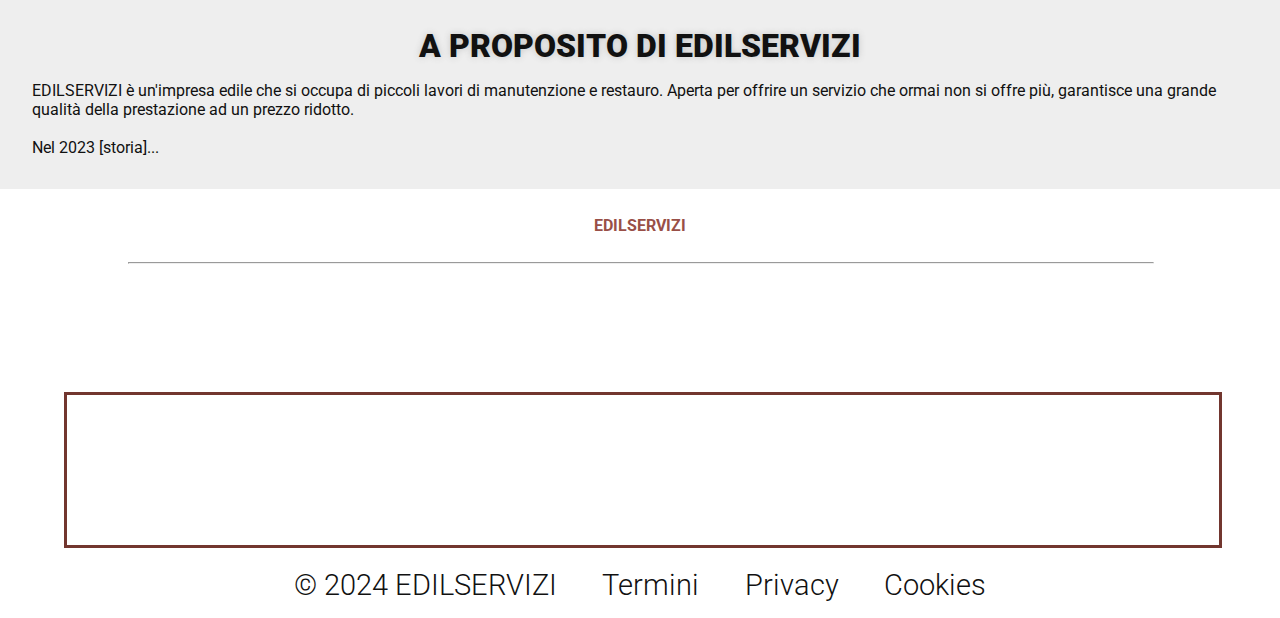
==== commit 6b67e480: "Update about.html" ====
--- a/about.html
+++ b/about.html
@@ -8,7 +8,6 @@
 
 
     <!-- Google tag (gtag.js) -->
-    <script async src="https://www.googletagmanager.com/gtag/js?id=G-MM9E43FRGE"></script>
     <script>
         window.dataLayer = window.dataLayer || [];
         function gtag() { dataLayer.push(arguments); }
@@ -153,4 +152,4 @@
     <script src="src/scripts/navbar.js" type="text/javascript"></script>
 </body>
 
-</html>+</html>
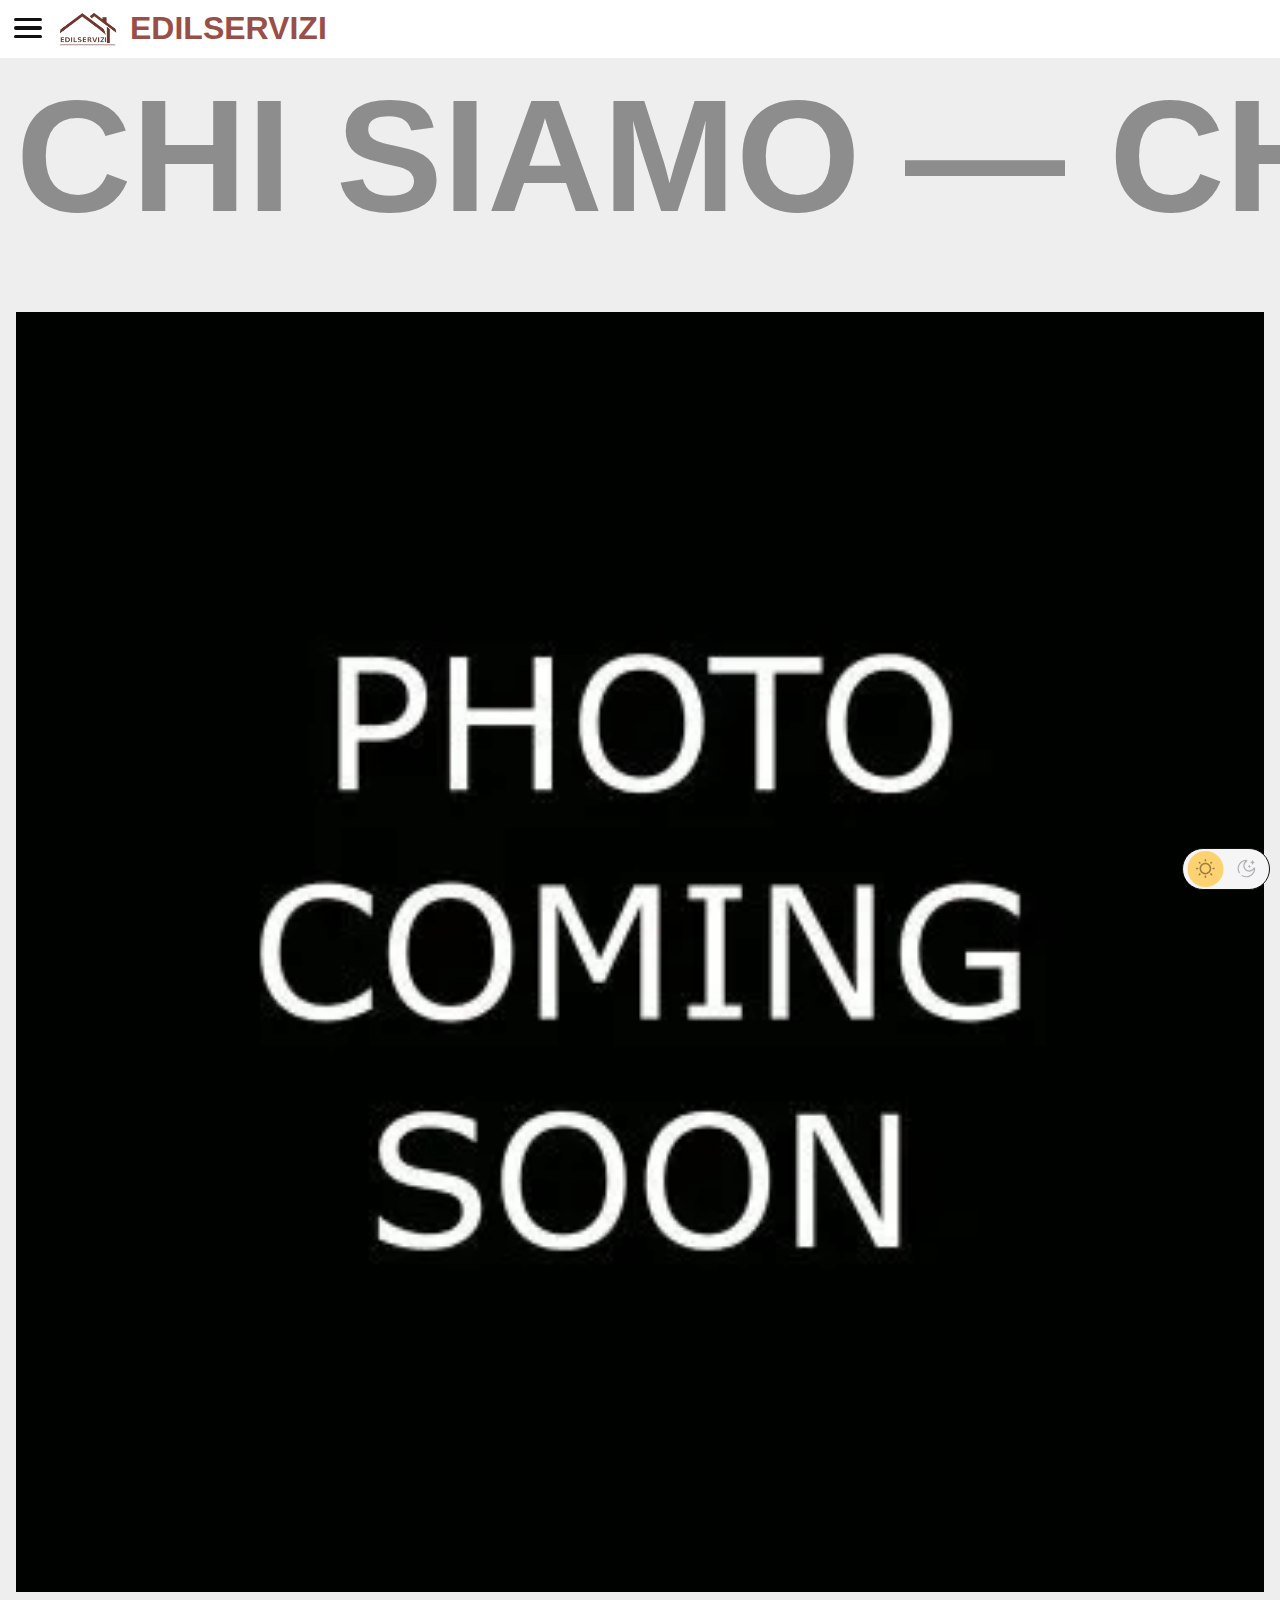
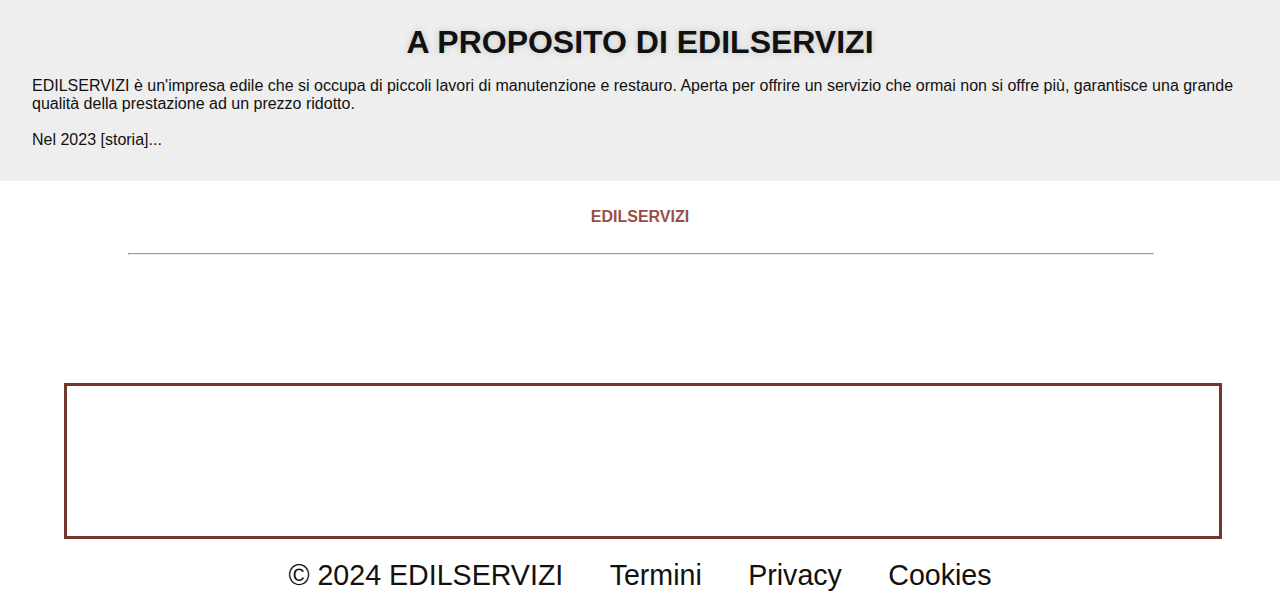
==== commit 428d0508: "Add files via upload" ====
--- a/about.html
+++ b/about.html
@@ -8,6 +8,7 @@
 
 
     <!-- Google tag (gtag.js) -->
+    <!-- <script async src="https://www.googletagmanager.com/gtag/js?id=G-MM9E43FRGE"></script> -->
     <script>
         window.dataLayer = window.dataLayer || [];
         function gtag() { dataLayer.push(arguments); }
@@ -152,4 +153,4 @@
     <script src="src/scripts/navbar.js" type="text/javascript"></script>
 </body>
 
-</html>
+</html>--- a/src/styles/style.css
+++ b/src/styles/style.css
@@ -1,5 +1,5 @@
 /* importo il font "Roboto" */
-@import url('https://fonts.googleapis.com/css2?family=Roboto:ital,wght@0,100;0,300;0,400;0,500;0,700;0,900;1,100;1,300;1,400;1,500;1,700;1,900&display=swap');
+/* @import url('https://fonts.googleapis.com/css2?family=Roboto:ital,wght@0,100;0,300;0,400;0,500;0,700;0,900;1,100;1,300;1,400;1,500;1,700;1,900&display=swap'); */
 
 
 :root[data-theme="light"] {
--- a/src/styles/navbar.css
+++ b/src/styles/navbar.css
@@ -38,7 +38,7 @@
     height: 4rem;
     width: 4rem;
     margin-right: 10px;
-    background-image: url(../img/Loghi-EDILSERVIZI/Medium/Logo_bordeaux.png);
+    background-image: url(../img/Loghi-EDILSERVIZI/Medium/Logo_bordeaux.webp);
     background-position: 0 0;
     background-size: contain;
 }
